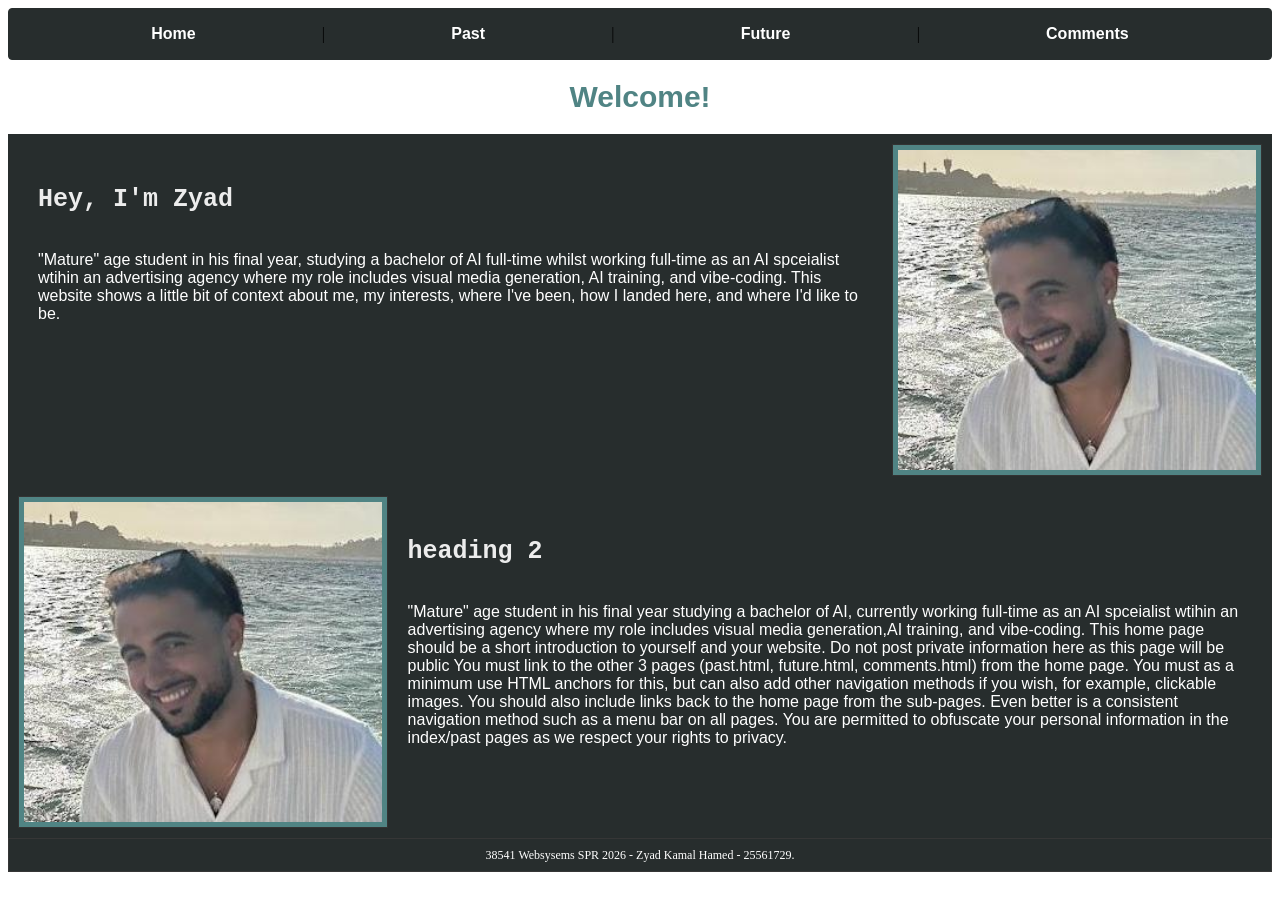
==== index.html @ 00ef5c7d "Update to copy" ====
<!DOCTYPE html>
<html>
    <head>
        <title> Home </title>
        <link rel="stylesheet" type="text/css" href="websystems.css">
    </head>

    <body>
        <nav id = "nav">
            <a href="index.html">Home</a> | 
            <a href="past.html">Past</a> | 
            <a href="future.html">Future</a> | 
            <a href="comments.html">Comments</a> 
        </nav>

        <h1 class="headers">Welcome!</h1> 
        
        <div class="wrapper" >
            <div class="textblock">

                <h2 class="headers2">
                    Hey, I'm Zyad
                </h2>

                <p class="body">
                "Mature" age student in his final year, studying a bachelor of AI full-time whilst working full-time as an AI spceialist wtihin an advertising agency where my role includes visual media generation, AI training, and vibe-coding.
                This website shows a little bit of context about me, my interests, where I've been, how I landed here, and where I'd like to be.
                </p>

            </div> 

            <img class="images" src="imgs/Profile-pic.png" alt="Zyad" width="200" height="200">       
        </div>
        <div class="wrapper" >
            <img class="images" src="imgs/Profile-pic.png" alt="Zyad" width="200" height="200">
            
            <div class="textblock">

                <h2 class="headers2">
                    heading 2
                </h2>

                <p class="body">
                "Mature" age student in his final year studying a bachelor of AI, currently working full-time as an AI spceialist wtihin an advertising agency where my role includes visual media generation,AI training, and vibe-coding.
                This home page should be a short introduction to yourself and your website. Do not post private information here as this page will be public
                You must link to the other 3 pages (past.html, future.html, comments.html) from the home page. You must as a minimum use HTML anchors for this, but can also 
                add other navigation methods if you wish, for example, clickable images. You should also include links back to the home page from the sub-pages. Even better is a consistent navigation method such as a menu bar on all pages.
                You are permitted to obfuscate your personal information in the index/past pages as we respect your rights to privacy.
                </p>

            </div>            
        </div>
    </body>

    <footer id = "footer">
        <p>38541 Websysems SPR 2026 -  Zyad Kamal Hamed -  25561729.</p>
    </footer>
</html>
---- websystems.css ----
/* Colours
Jet black = #272D2D
Platnium = #ECECEC
White = #ffffff
Green  = #508484
*/

.background {
    background-color: #FFFFFF;
}

/* NAV BAR*/
#nav {
    display: flex;
    position: sticky;
    top: 0;
    justify-content: space-evenly;
    border: 1px solid #272D2D;
    border-radius: 4px;
    padding-inline: 0;
    padding: 1rem;
    background-color: #272D2D;

}
#nav a{
    color: #FFFFFF;
    text-decoration: none;
    font-weight: bold;
    font-family:'Lucida Sans', 'Lucida Sans Regular', 'Lucida Grande', 'Lucida Sans Unicode', Geneva, Verdana, sans-serif;
}
#nav a:hover {
    color: #508484;
    font-size: 1.1rem;
}
#nav a:active {
    color: #508484;
    font-size: 1.2rem;
}
/* TEXT */
.headers{
    color: #508484;
    font-family: Helvetica, serif;
    text-align: center;
    border-radius: 4px;
    font-size: 30px;
}
.headers2{
    color: #ECECEC;
    text-align: left;
    font-size: 25px;
    font-family:'Courier New', Courier, monospace ;
}
.body{
    color: #FFFFFF;
    text-align: left;
    font-family: sans-serif;
}
.list{
    font-size: small;
}

/* CONTAINERS */
.wrapper {
    background-color: #272D2D;
    display: flex;
    color: #ECECEC;
    padding: 10px;
    justify-content: space-around;
}

.body_container{
    display: flex;
    flex-direction: collun;
    padding: 10px;
    gap: 20px;
}

.textblock {
    color: #FFFFFF;
    text-align: left;
    display: flex;
    width: 70%;
    flex-direction: column;
    height: 100%;
    padding: 20px;
    border: #FFFFFF;
}

/* TABLES */
.custom-table{
    overflow-x: auto;
    width: 100%;
    background-color: #f9f9f9;
    margin-inline: auto;
    padding: 10px;
    color: #333;
    border: 1px solid #333;
    text-align: left;
    border-collapse: collapse;
    border-style: solid;
    align-items: stretch
}
.custom-table th{
    background-color: #508484;
    color: #fff;
    padding: 8px;
}
.custom-table td{
    height: auto;
    background-color: #ECECEC;
    padding: 8px;
    border: 1px solid #333;
}

.images {
    width: 30%;
    height: 320px;      /* fill the wrapper's height instead of using aspect ratio */
    object-fit: cover;
    border: 1px solid #333;
    background-color: #508484;
    overflow-x: auto;
    padding: 5px;
}


/* FOOTER */
#footer {
    display: flex;
    bottom: 0;
    left: 0;
    box-sizing: border-box;
    justify-content: center;
    align-items: center;
    font-size: 12px;
    color: #FFFFFF;
    border: 1px solid #363636;
    width: 100%;
    height: 20px;
    padding: 1rem;
    background-color: #272D2D;
}
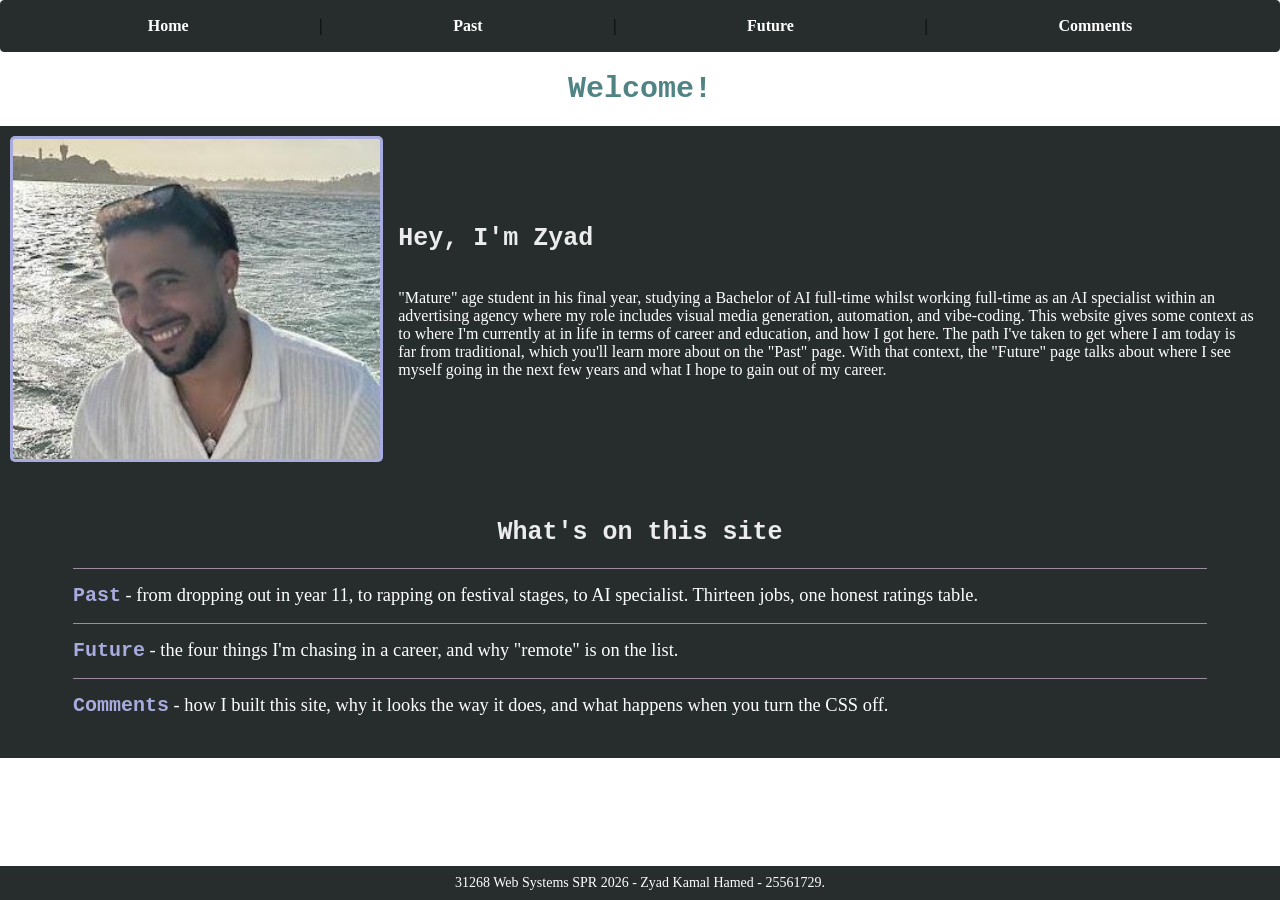
==== commit c7b5058e: "submission ready" ====
--- a/index.html
+++ b/index.html
@@ -1,6 +1,7 @@
 <!DOCTYPE html>
-<html>
+<html lang="en">
     <head>
+        <meta charset="utf-8">
         <title> Home </title>
         <link rel="stylesheet" type="text/css" href="websystems.css">
     </head>
@@ -13,46 +14,48 @@
             <a href="comments.html">Comments</a> 
         </nav>
 
-        <h1 class="headers">Welcome!</h1> 
+        <h1 class="title">Welcome!</h1> 
         
         <div class="wrapper" >
+
+            <img class="images" src="imgs/profile-pic.jpg" alt="Headshsot image of Zyad ">   
             <div class="textblock">
 
-                <h2 class="headers2">
+                <h2 class="heading-l">
                     Hey, I'm Zyad
                 </h2>
 
-                <p class="body">
-                "Mature" age student in his final year, studying a bachelor of AI full-time whilst working full-time as an AI spceialist wtihin an advertising agency where my role includes visual media generation, AI training, and vibe-coding.
-                This website shows a little bit of context about me, my interests, where I've been, how I landed here, and where I'd like to be.
+                <p class="bodyL">
+                "Mature" age student in his final year, studying a Bachelor of AI full-time whilst working full-time as an AI specialist
+                within an advertising agency where my role includes visual media generation, automation, and vibe-coding.
+                This website gives some context as to where I'm currently at in life in terms of career and education, and how I got here.
+                The path I've taken to get where I am today is far from traditional, which you'll learn more about on the "Past" page.
+                With that context, the "Future" page talks about where I see myself going in the next few years
+                and what I hope to gain out of my career.
                 </p>
 
             </div> 
+    
+        </div>
 
-            <img class="images" src="imgs/Profile-pic.png" alt="Zyad" width="200" height="200">       
-        </div>
         <div class="wrapper" >
-            <img class="images" src="imgs/Profile-pic.png" alt="Zyad" width="200" height="200">
-            
-            <div class="textblock">
+            <div class="textblock-wide">
 
-                <h2 class="headers2">
-                    heading 2
+                <h2 class="heading-c">
+                    What's on this site
                 </h2>
 
-                <p class="body">
-                "Mature" age student in his final year studying a bachelor of AI, currently working full-time as an AI spceialist wtihin an advertising agency where my role includes visual media generation,AI training, and vibe-coding.
-                This home page should be a short introduction to yourself and your website. Do not post private information here as this page will be public
-                You must link to the other 3 pages (past.html, future.html, comments.html) from the home page. You must as a minimum use HTML anchors for this, but can also 
-                add other navigation methods if you wish, for example, clickable images. You should also include links back to the home page from the sub-pages. Even better is a consistent navigation method such as a menu bar on all pages.
-                You are permitted to obfuscate your personal information in the index/past pages as we respect your rights to privacy.
-                </p>
+                <ul class="site-guide">
+                    <li><a href="past.html" class="highlight">Past</a> - from dropping out in year 11, to rapping on festival stages, to AI specialist. Thirteen jobs, one honest ratings table.</li>
+                    <li><a href="future.html" class="highlight">Future</a> - the four things I'm chasing in a career, and why "remote" is on the list.</li>
+                    <li><a href="comments.html" class="highlight">Comments</a> - how I built this site, why it looks the way it does, and what happens when you turn the CSS off.</li>
+                </ul>
 
-            </div>            
+            </div>
         </div>
+
+        <footer id = "footer">
+            <p>31268 Web Systems SPR 2026 - Zyad Kamal Hamed - 25561729.</p>
+        </footer>
     </body>
-
-    <footer id = "footer">
-        <p>38541 Websysems SPR 2026 -  Zyad Kamal Hamed -  25561729.</p>
-    </footer>
-</html>+</html>
--- a/websystems.css
+++ b/websystems.css
@@ -1,15 +1,29 @@
-/* Colours
-Jet black = #272D2D
-Platnium = #ECECEC
-White = #ffffff
-Green  = #508484
+/* Colours (hybrid of the teal and mauve palettes, every text pairing checked against WCAG AA 4.5:1)
+Jet black   = #272D2D   
+White       = #FFFFFF  
+Platinum    = #ECECEC  
+Teal        = #508484  
+Dark teal   = #3E6A6A  
+Periwinkle  = #A7ABDD  
+Lilac ash   = #9D8CA1  
 */
 
+/* BACKGROUND */
 .background {
     background-color: #FFFFFF;
 }
 
-/* NAV BAR*/
+/* PAGE LAYOUT: flex column at least viewport height so the footer sits at the bottom of short pages */
+body {
+    font-family: Georgia, 'Times New Roman', serif;   /* base font: body copy, nav, table, footer all inherit this */
+    margin: 0;                                        /* remove the browser's default 8px so nav and footer sit flush */
+    min-height: 100vh;
+    box-sizing: border-box;
+    display: flex;
+    flex-direction: column;
+}
+
+/* NAV BAR */
 #nav {
     display: flex;
     position: sticky;
@@ -26,67 +40,74 @@
     color: #FFFFFF;
     text-decoration: none;
     font-weight: bold;
-    font-family:'Lucida Sans', 'Lucida Sans Regular', 'Lucida Grande', 'Lucida Sans Unicode', Geneva, Verdana, sans-serif;
 }
 #nav a:hover {
+    color: #A7ABDD;
+    font-size: 1.1rem;
+}
+#nav a:active {
+    color: #A7ABDD;
+    font-size: 1.2rem;
+}
+/* TEXT */
+/* Two typefaces only: Courier New for the title and headings, Georgia (set on body) for everything else */
+.title {
     color: #508484;
-    font-size: 1.1rem;
-}
-#nav a:active {
-    color: #508484;
-    font-size: 1.2rem;
-}
-/* TEXT */
-.headers{
-    color: #508484;
-    font-family: Helvetica, serif;
+    font-family: 'Courier New', Courier, monospace;
+    font-size: 30px;
     text-align: center;
-    border-radius: 4px;
-    font-size: 30px;
-}
-.headers2{
+}
+.heading-l, .heading-c, .heading-r {
     color: #ECECEC;
-    text-align: left;
+    font-family: 'Courier New', Courier, monospace;
     font-size: 25px;
-    font-family:'Courier New', Courier, monospace ;
-}
-.body{
-    color: #FFFFFF;
-    text-align: left;
-    font-family: sans-serif;
-}
-.list{
-    font-size: small;
-}
-
+}
+.heading-l { text-align: left; }
+.heading-c { text-align: center; }
+.heading-r { text-align: right; }
+.bodyL{
+    color: #FFFFFF;
+    text-align: left;
+}
+.bodyC{
+    color: #FFFFFF;
+    text-align: center;
+}
+.bodyR{
+    color: #FFFFFF;
+    text-align: right;
+}
+.body_black{
+    color: #272D2D;
+    text-align: left;
+}
 /* CONTAINERS */
 .wrapper {
     background-color: #272D2D;
     display: flex;
-    color: #ECECEC;
     padding: 10px;
     justify-content: space-around;
+    align-items: center;
 }
 
 .body_container{
     display: flex;
-    flex-direction: collun;
+    flex-direction: column;
     padding: 10px;
     gap: 20px;
 }
 
 .textblock {
-    color: #FFFFFF;
     text-align: left;
     display: flex;
     width: 70%;
     flex-direction: column;
     height: 100%;
-    padding: 20px;
+    padding: 15px;
     border: #FFFFFF;
 }
 
-/* TABLES */
+/* Components */
 .custom-table{
     overflow-x: auto;
     width: 100%;
@@ -101,7 +122,7 @@
     align-items: stretch
 }
 .custom-table th{
-    background-color: #508484;
+    background-color: #3E6A6A;
     color: #fff;
     padding: 8px;
 }
@@ -112,30 +133,112 @@
     border: 1px solid #333;
 }
 
+/* Sits on the white page between the dark blocks; centred as a block, items stay left-aligned so the numbers line up */
+.future-list {
+    max-width: 70ch;
+    margin: 1rem auto;
+    padding-left: 2rem;
+    color: #272D2D;
+    line-height: 1.5;
+}
+.future-list li {
+    padding: 0.2rem 0;
+}
+/* Coloured lead-in word on list items, and the page links on the home page */
+.highlight {
+    color: #A7ABDD;
+    font-weight: bold;
+}
+
 .images {
     width: 30%;
     height: 320px;      /* fill the wrapper's height instead of using aspect ratio */
     object-fit: cover;
-    border: 1px solid #333;
-    background-color: #508484;
+    background-color: #A7ABDD;
     overflow-x: auto;
-    padding: 5px;
+    border-radius: 5px;
+    padding: 3px;
+}
+.images_no_border {
+    display: flex;
+    justify-self: center;
+    height: 700px;
+    padding: 10px;
 }
 
 
 /* FOOTER */
 #footer {
     display: flex;
-    bottom: 0;
-    left: 0;
+    margin-top: auto;
     box-sizing: border-box;
     justify-content: center;
     align-items: center;
-    font-size: 12px;
-    color: #FFFFFF;
-    border: 1px solid #363636;
+    font-size: 14px;
+    color: #FFFFFF;
+    border: 1px solid #272D2D;
     width: 100%;
-    height: 20px;
     padding: 1rem;
     background-color: #272D2D;
-}+    height: 10px;
+}
+
+/* Home page guide to the other three pages */
+.textblock-wide {
+    width: 90%;
+    padding: 15px;
+}
+.site-guide {
+    list-style: none;
+    padding: 0;
+    margin: 0;
+    color: #FFFFFF;
+    font-size: 1.15rem;
+    line-height: 1.5;
+}
+.site-guide li {
+    padding: 12px 0;
+    border-top: 1px solid #9D8CA1;
+}
+.site-guide a {
+    color: #A7ABDD;
+    font-weight: bold;
+    text-decoration: none;
+    font-family: 'Courier New', Courier, monospace;
+    font-size: 1.25rem;
+}
+.site-guide a:hover {
+    color: #FFFFFF;
+    text-decoration: underline;
+}
+
+/* COMMENTS PAGE */
+code {
+    font-family: 'Courier New', Courier, monospace;
+    color: #A7ABDD;
+    font-weight: bold;
+}
+/* Small palette table inside a dark wrapper */
+.palette {
+    color: #FFFFFF;
+    border-collapse: collapse;
+    margin: 10px 0 20px;
+}
+.palette th, .palette td {
+    border: 1px solid #9D8CA1;
+    padding: 6px 12px;
+    text-align: left;
+}
+.palette th {
+    background-color: #3E6A6A;
+}
+/* Row of four small CSS-off screenshots on the comments page */
+.screenshots {
+    display: flex;
+    gap: 10px;
+    margin: 10px 0;
+}
+.screenshot {
+    width: 24%;
+    border: 1px solid #9D8CA1;
+}
